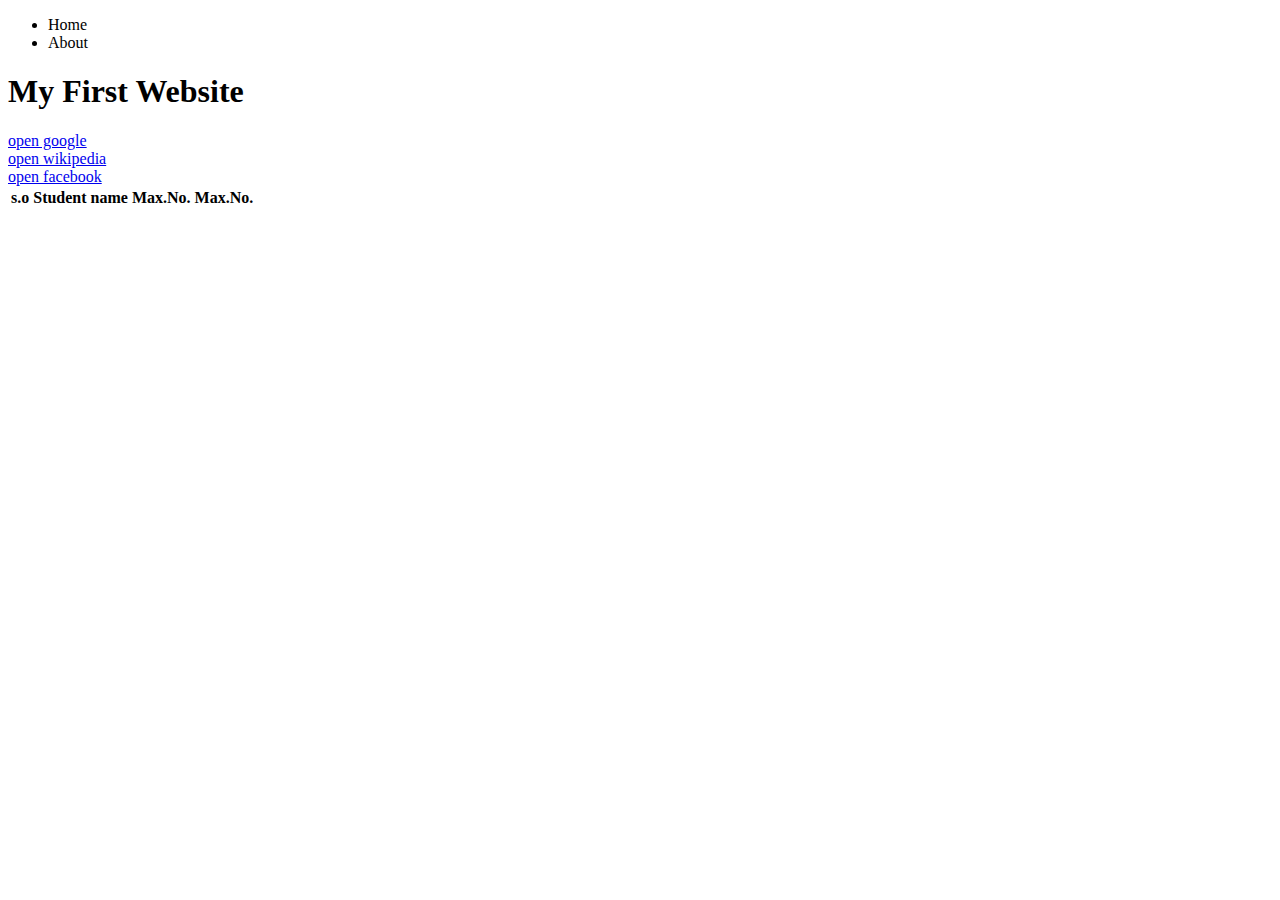
==== index.html @ 8245cd78 "saylani assignment" ====
<!DOCTYPE html>
<html lang="en">
<head>
    <meta charset="UTF-8">
    <meta name="viewport" content="width=he, initial-scale=1.0">
    <title>My first Website</title>
    <ul>
        <li>Home</li>
        <li>About</li>
    </ul>
</head><H1>My First Website</H1>
<body>
    <header>

    </header>
    <main>
        <section>
        </section><a href="https://google.com" target="_blank">open google</a><br>
        <a href="https://wikipedia.com" target="_blank">open wikipedia</a><br>
        <a href="https://facebook.com" target="_blank">open facebook</a><br>
        
        
        <section></section>
<aside>
    <div></div>
</aside>
<title>table</title>
</head>
<body>
    <div>
        <table><tr>
            <th>s.o</th>
            <th>Student name</th>
            <th>Max.No.</th>
            <th>Max.No.</th>
        </table></tr>
    </div>
    
</body>
</html></main>
    <footer>

    </footer>
</body>
</html>
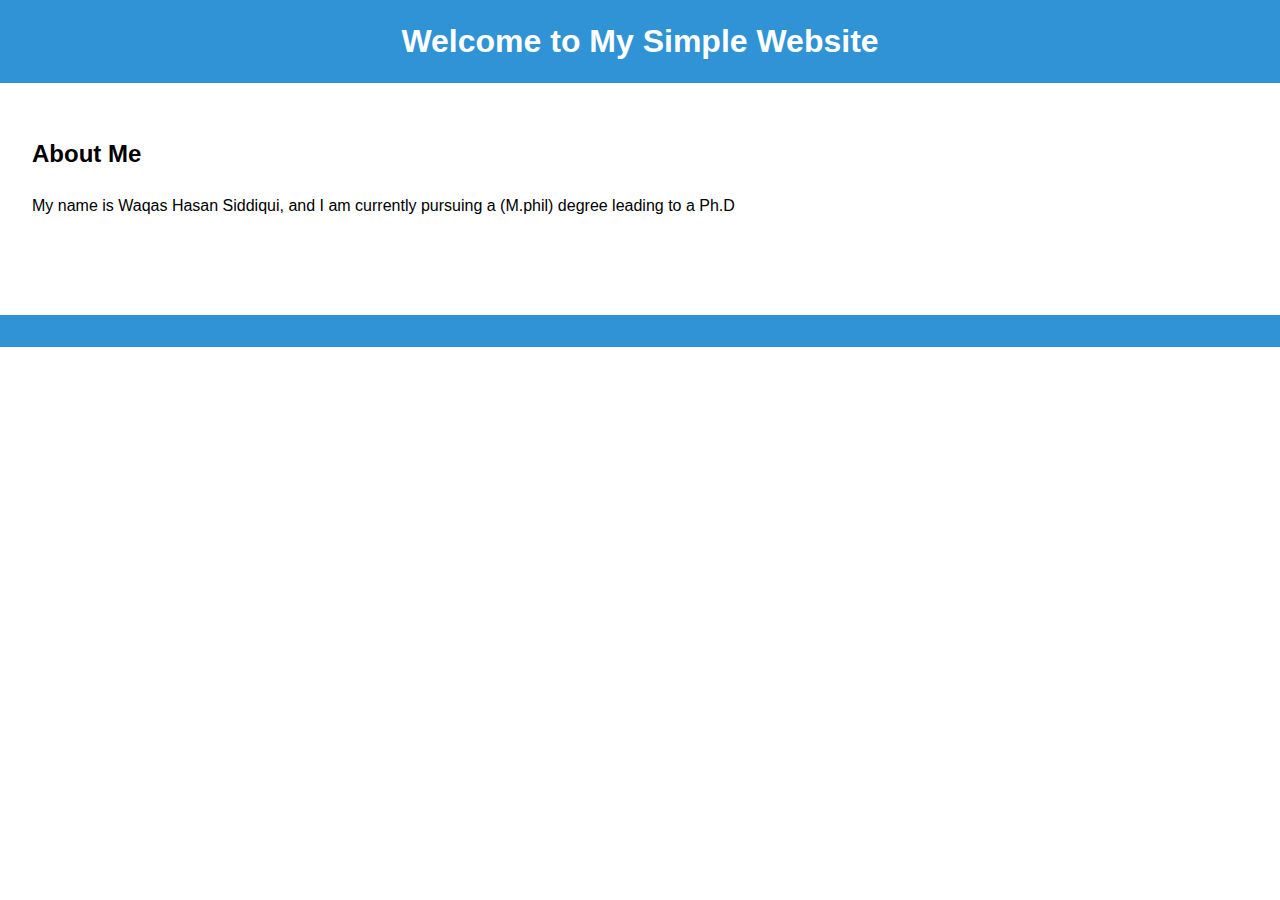
==== commit c005ebc7: "Update index.html" ====
--- a/index.html
+++ b/index.html
@@ -2,44 +2,22 @@
 <html lang="en">
 <head>
     <meta charset="UTF-8">
-    <meta name="viewport" content="width=he, initial-scale=1.0">
-    <title>My first Website</title>
-    <ul>
-        <li>Home</li>
-        <li>About</li>
-    </ul>
-</head><H1>My First Website</H1>
+    <meta name="viewport" content="width=device-width, initial-scale=1.0">
+    <title>My Simple Website</title>
+    <link rel="stylesheet" href="styles.css">
+    <link href="style. css" />
+</head><link href="style. css"href=style.css />
 <body>
     <header>
-
+        <h1>Welcome to My Simple Website</h1>
     </header>
     <main>
-        <section>
-        </section><a href="https://google.com" target="_blank">open google</a><br>
-        <a href="https://wikipedia.com" target="_blank">open wikipedia</a><br>
-        <a href="https://facebook.com" target="_blank">open facebook</a><br>
-        
-        
-        <section></section>
-<aside>
-    <div></div>
-</aside>
-<title>table</title>
-</head>
-<body>
-    <div>
-        <table><tr>
-            <th>s.o</th>
-            <th>Student name</th>
-            <th>Max.No.</th>
-            <th>Max.No.</th>
-        </table></tr>
-    </div>
-    
-</body>
-</html></main>
+        <section id="about">
+            <h2>About Me</h2>
+            <p>My name is Waqas Hasan Siddiqui, and I am currently pursuing a (M.phil) degree leading to a Ph.D
+    </main>
     <footer>
-
+     
     </footer>
 </body>
-</html>+</html>
--- a/styles.css
+++ b/styles.css
@@ -0,0 +1,33 @@
+body {
+    font-family: Arial, sans-serif;
+    line-height: 1.6;
+    margin: 0;
+    padding: 0;
+}
+
+header {
+    background-color: #2f93d6;
+    color: rgb(255, 255, 255);
+    text-align: center;
+    padding: 1rem;
+}
+
+h1 {
+    margin: 0;
+}
+
+main {
+    padding: 2rem;
+}
+
+#about {
+    margin-bottom: 2rem;
+}
+
+footer {
+    background-color:#2f93d6;
+    color: rgb(255, 255, 255);
+    text-align: center;
+    padding: 1rem;
+    margin-top: 2rem;
+}